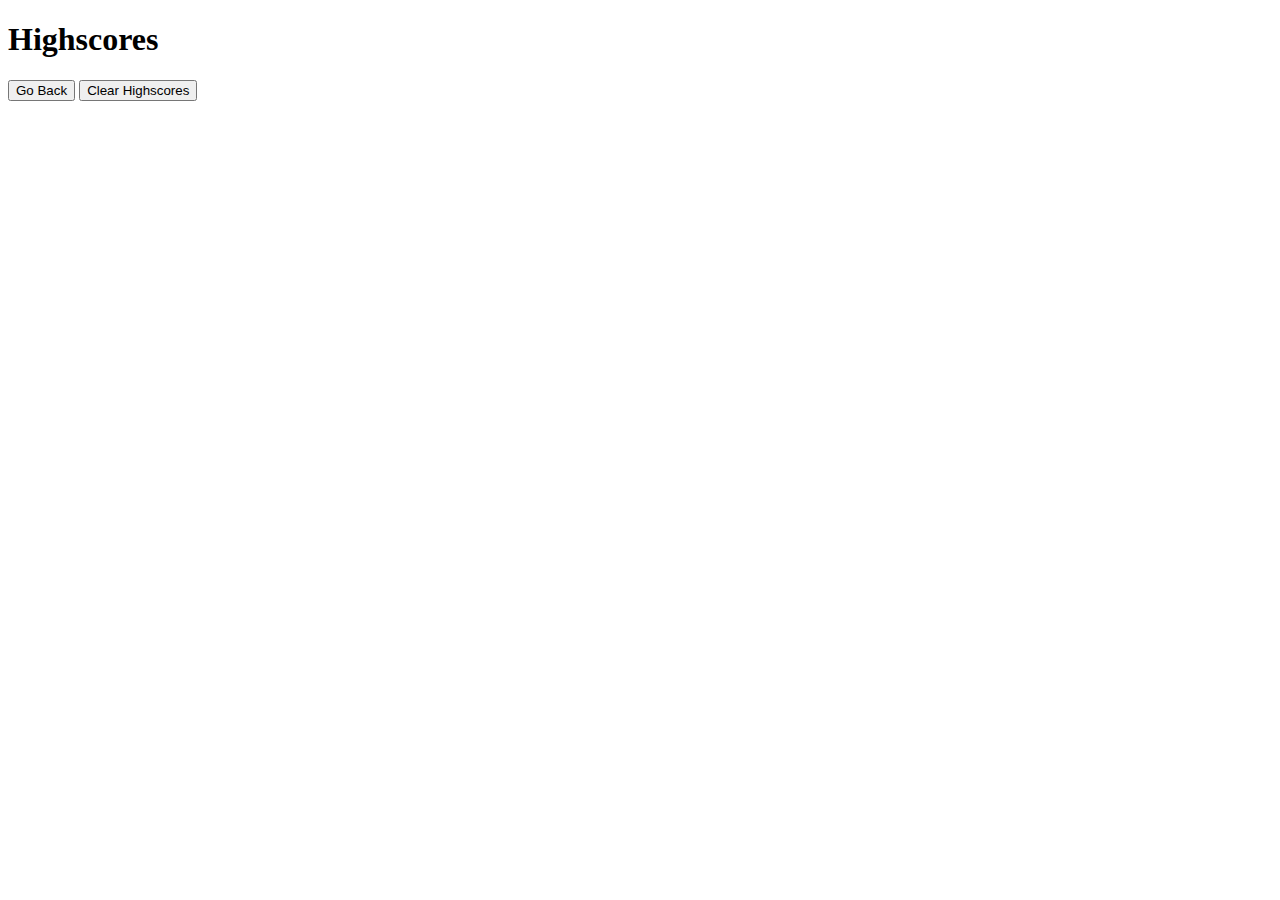
==== highscores.html @ 1b280d53 "Add files via upload" ====
<!DOCTYPE html>
<html lang="en">
  <head>
    <meta charset="UTF-8" />
    <meta name="viewport" content="width=device-width, initial-scale=1.0" />
    <meta http-equiv="X-UA-Compatible" content="ie=edge" />
    <title>Highscores</title>

    <link rel="stylesheet" href="./assets/css/styles.css" />
  </head>

  <body>
    <div class="wrapper">
      <h1>Highscores</h1>
      <ol id="highscores"></ol>

      <a href="index.html"><button>Go Back</button></a>
      <button id="clear">Clear Highscores</button>
    </div>

    <script src="./assets/js/scores.js"></script>
  </body>
</html>
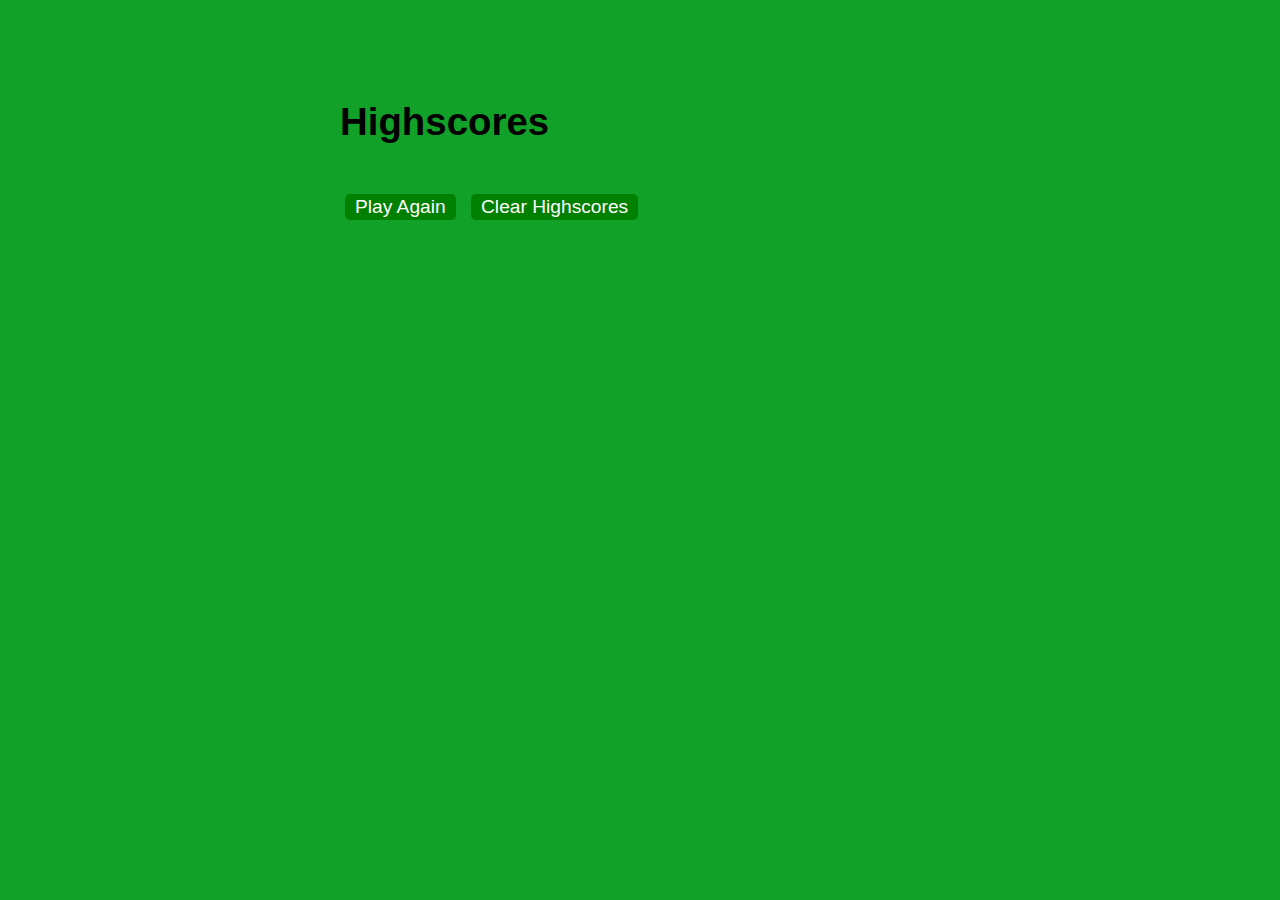
==== commit 83f9c4e1: "Update highscores.html" ====
--- a/highscores.html
+++ b/highscores.html
@@ -14,7 +14,7 @@
       <h1>Highscores</h1>
       <ol id="highscores"></ol>
 
-      <a href="index.html"><button>Go Back</button></a>
+      <a href="index.html"><button>Play Again</button></a>
       <button id="clear">Clear Highscores</button>
     </div>
 
--- a/assets/css/styles.css
+++ b/assets/css/styles.css
@@ -0,0 +1,91 @@
+body {
+  font-family: Arial, Helvetica, sans-serif ;
+  font-size: 120%;
+  background-color: rgb(17, 161, 41);
+  
+}
+
+a {
+  color: #f1f5f7;
+  text-decoration: none;
+  transition: color 0.1s;
+}
+
+a:hover {
+  color: #87a8c7;
+}
+
+button {
+  display: inline-block;
+  margin: 5px;
+  cursor: pointer;
+  font-size: 100%;
+  background-color: green;
+  border-radius: 5px;
+  padding: 2px 10px;
+  color: white;
+  border: 0;
+  transition: background-color 0.1s;
+}
+
+button:hover {
+  background-color: #8570a5;
+}
+
+.choices button {
+  display: block;
+}
+
+input[type="text"] {
+  font-size: 100%;
+}
+
+ol {
+  padding-left: 0px;
+  max-height: 400px;
+  overflow: auto;
+}
+
+li {
+  padding: 5px;
+  list-style: decimal inside none;
+}
+
+li:nth-child(odd) {
+  background-color: #f3edfc;
+}
+
+.wrapper {
+  margin: 100px auto 0 auto;
+  max-width: 600px;
+  
+}
+
+.hide {
+  display: none;
+}
+
+.start {
+  text-align: center;
+}
+
+.scores {
+  position: absolute;
+  top: 10px;
+  left: 10px;
+}
+
+.feedback {
+  font-style: italic;
+  font-size: 150%;
+  margin-top: 20px;
+  padding-top: 10px;
+  color: gray;
+  border-top: 2px solid #ccc;
+}
+
+.timer {
+  position: absolute;
+  top: 10px;
+  right: 10px;
+}
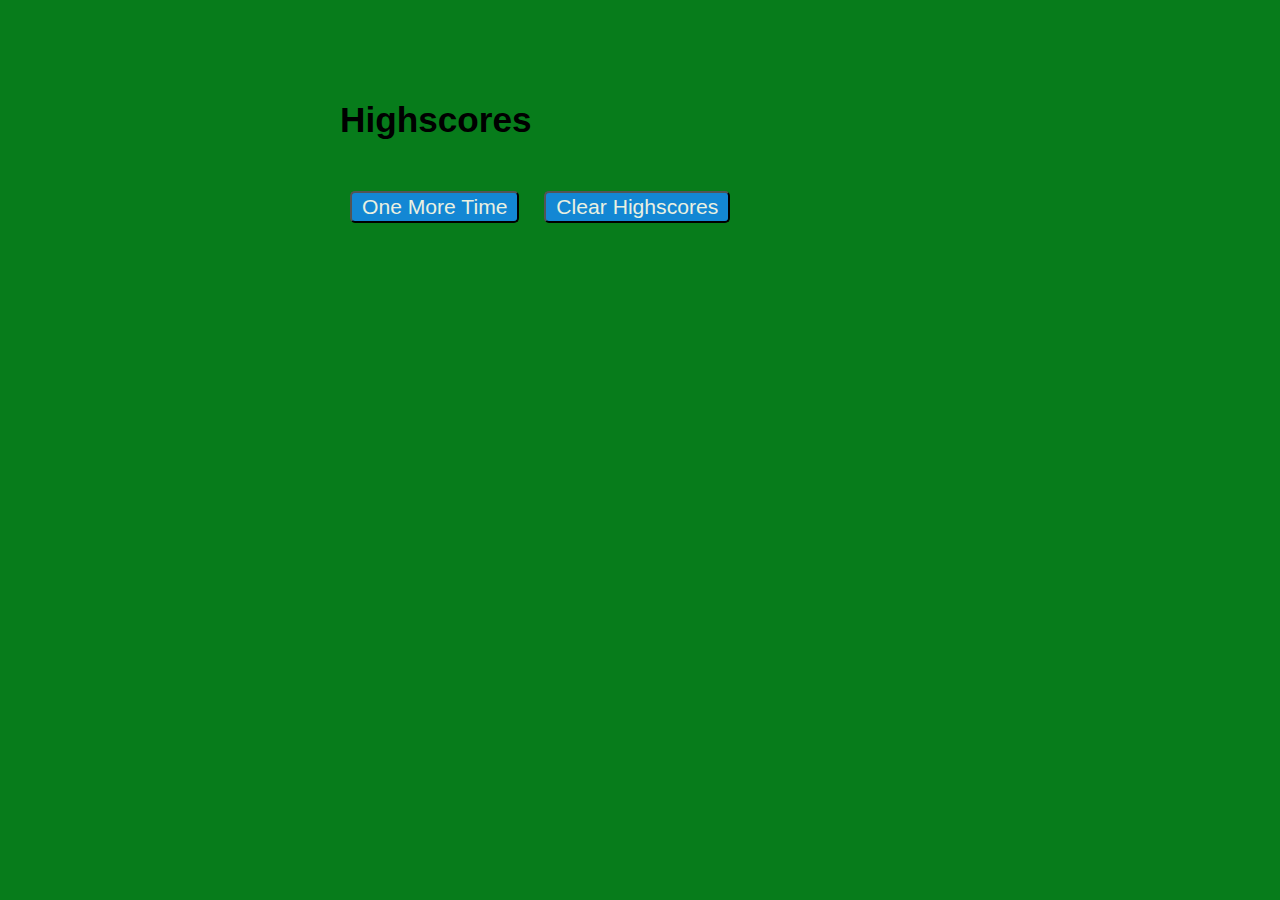
==== commit 844eee91: "Update highscores.html" ====
--- a/highscores.html
+++ b/highscores.html
@@ -14,7 +14,7 @@
       <h1>Highscores</h1>
       <ol id="highscores"></ol>
 
-      <a href="index.html"><button>Play Again</button></a>
+      <a href="index.html"><button>One More Time</button></a>
       <button id="clear">Clear Highscores</button>
     </div>
 
--- a/assets/css/styles.css
+++ b/assets/css/styles.css
@@ -1,7 +1,7 @@
 body {
-  font-family: Arial, Helvetica, sans-serif ;
-  font-size: 120%;
-  background-color: rgb(17, 161, 41);
+  font-family: impact, sans-serif ;
+  font-size: 110%;
+  background-color: rgb(7, 124, 27);
   
 }
 
@@ -13,35 +13,36 @@
 
 a:hover {
   color: #87a8c7;
+  text-decoration-style: dotted;
 }
 
 button {
   display: inline-block;
-  margin: 5px;
-  cursor: pointer;
-  font-size: 100%;
-  background-color: green;
+  margin: 10px;
+  cursor: hand;
+  font-size: 120%;
+  background-color: #1387d4;
   border-radius: 5px;
   padding: 2px 10px;
-  color: white;
-  border: 0;
-  transition: background-color 0.1s;
+  color: rgb(233, 240, 225);
+  border: 15;
+  transition: background-color 0.2s;
 }
 
 button:hover {
-  background-color: #8570a5;
+  background-color: red;
 }
 
 .choices button {
-  display: block;
+  display: square;
 }
 
 input[type="text"] {
-  font-size: 100%;
+  font-size: 110%;
 }
 
 ol {
-  padding-left: 0px;
+  padding-left: 10px;
   max-height: 400px;
   overflow: auto;
 }
@@ -58,7 +59,6 @@
 .wrapper {
   margin: 100px auto 0 auto;
   max-width: 600px;
-  
 }
 
 .hide {
@@ -70,17 +70,17 @@
 }
 
 .scores {
-  position: absolute;
+  position: center;
   top: 10px;
   left: 10px;
 }
 
 .feedback {
   font-style: italic;
-  font-size: 150%;
+  font-size: 130%;
   margin-top: 20px;
   padding-top: 10px;
-  color: gray;
+  color: rgb(200, 125, 230);
   border-top: 2px solid #ccc;
 }
 
